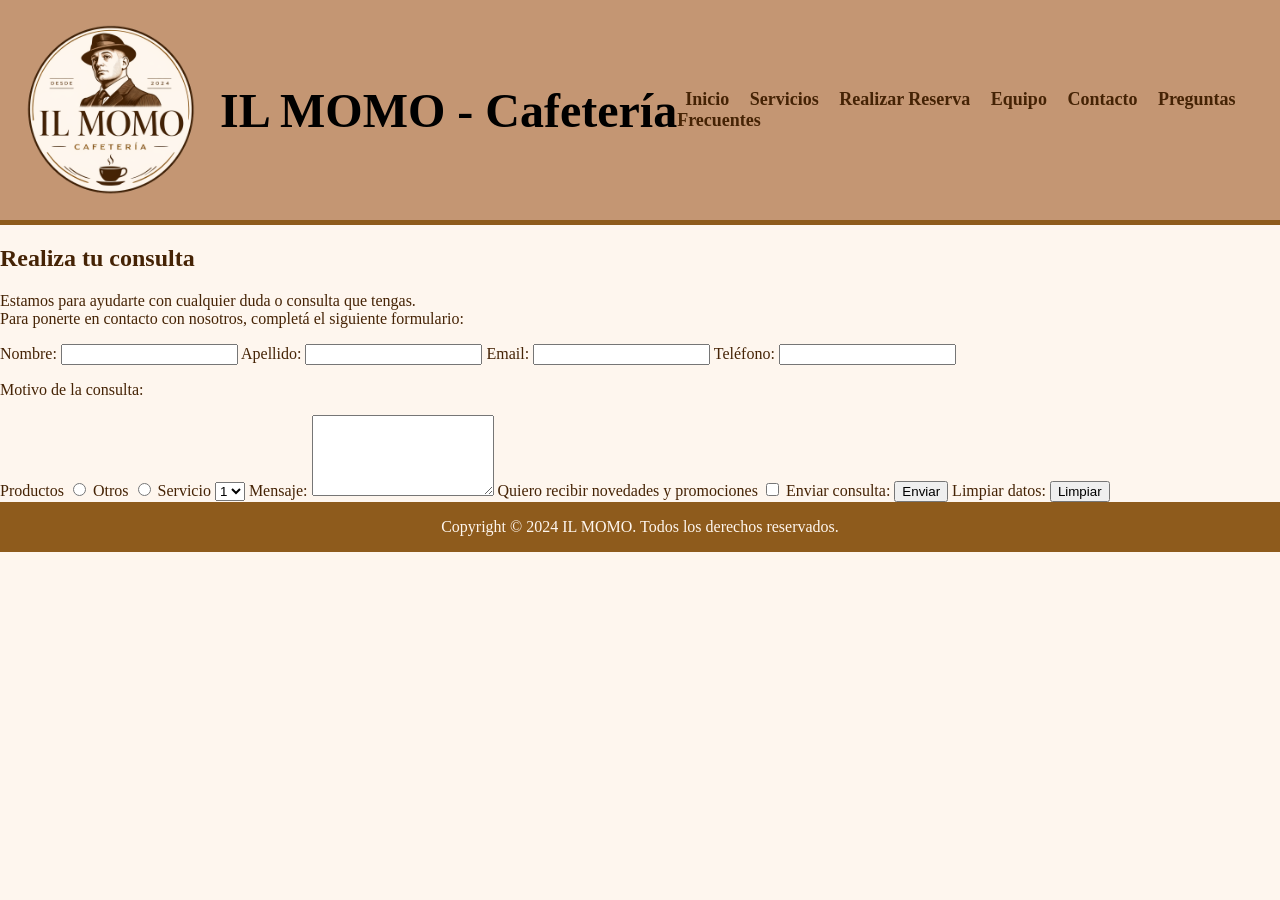
==== pages/contacto.html @ d0fb8910 "Header y footer unificados con el del index" ====
<!DOCTYPE html>
<html lang="en">
    <head>
        <meta charset="UTF-8" />
        <meta name="viewport" content="width=device-width, initial-scale=1.0" />
        <title>Contacto - Il Momo Cafeteria</title>
        
        <!--Descripcion de busqueda-->
        <meta name="descripcion" content="Contacto directo con Il Momo. ¡Estamos para ayudarte con cualquier duda que tengas!">
        <link rel="shortcut icon" type="image/x-icon" href="../assets/favicon/momo_img.png"/>

        <!--Referencia al archivo de css-->
        <link rel="stylesheet" href="../css/style.css"/>
    </head>
    <body>
        <!--Cabecera de la pagina-->
        <header>
            <div id="menu-logo">
                <img src="../assets/favicon/momo_img.png" alt="Il Momo Logo" />
                <h1>IL MOMO - Cafetería</h1>
            </div>
            <div id="menu-links">
                <nav>
                <a href="../index.html">Inicio</a>
                <a href="../pages/servicios.html">Servicios</a>
                <a href="../pages/pedido.html">Realizar Reserva</a>
                <a href="../pages/equipo.html">Equipo</a>
                <a href="../pages/contacto.html">Contacto</a>
                <a href="../pages/faq.html">Preguntas Frecuentes</a>
                </nav>
            </div>
        </header>

        <!--Contenido Principal-->
        <main>
            <section>
                <h2>Realiza tu consulta</h2>
                <p>
                    Estamos para ayudarte con cualquier duda o consulta que tengas.
                    <br/>
                    Para ponerte en contacto con nosotros, completá el siguiente formulario:
                </p>
                <form>
                    <!--CAMPOS INICIALES-->
                    <label for="nombre">Nombre:</label>
                    <input type="text" id="nombre" name="nombre" required />

                    <label for="apellido">Apellido:</label>
                    <input type="text" id="apellido" name="apellido" required />

                    <label for="email">Email:</label>
                    <input type="email" id="email" name="email" required />

                    <label for="telefono">Teléfono:</label>
                    <input type="tel" id="telefono" name="telefono" />

                    <p>Motivo de la consulta:</p>

                    <label for="consulta-producto">Productos</label>
                    <input type="radio" id="consulta-producto" name="motivo" required />
                    
                    <label for="consulta-otro">Otros</label>
                    <input type="radio" id="consulta-otro" name="motivo" required />
                    
                    <!--OPCIONES-->
                    <label for="servicio">Servicio</label>
                    <select id="servicio">
                        <option>1</option>
                        <option>2</option>
                        <option>3</option>
                    </select>

                    <!--TEXT AREA-->
                    <label for="mensaje">Mensaje:</label>
                    <textarea id="mensaje" name="mensaje" rows="5"></textarea>

                    <label for="newsletter">Quiero recibir novedades y promociones</label>
                    <input type="checkbox" id="newsletter" />

                    <label for="enviar">Enviar consulta:</label>
                    <button type="submit" id="enviar">Enviar</button>

                    <!--BOTON RESET-->
                    <label for="limpiar">Limpiar datos:</label>
                    <button type="reset" id="limpiar">Limpiar</button>
                </form>
            </section>
        </main>

        <!--Pie de pagina-->
        <footer>
            <p>Copyright &copy; 2024 IL MOMO. Todos los derechos reservados.</p>
        </footer>
    </body>
</html>
---- css/style.css ----
/* COLORES A USAR */
:root {
  --c-fondo-pagina: #fef6ee;
  --c-letras-titulo: #452305;
  --c-fondo-header: #c49673;
  --c-dorado-hover: #8e5b1c;
}

/* HEADER ESTILO */
/* #region*/
header {
  
  display: flex;
  align-items: center;
  width: auto;
  background-color: var(--c-fondo-header);
  border-bottom: 5px solid var(--c-dorado-hover);
}

nav a {
  text-decoration: none;
  color: var(--c-letras-titulo);
  font-family: "playfairdisplay", serif;
  font-weight: bold;
  margin: 8px;
}

nav a:hover {
  color: var(--c-dorado-hover)
}

#menu-logo img {
  display: inline-block;
  width: 220px;
  vertical-align: middle;
}

#menu-logo h1 {
  font-size: 48px;
}

#menu-logo {
  display: flex;
  align-items: center;
}

#menu-links {
  display: flex;
  align-items: center;
  justify-content: flex-end;
  flex: 1;
  font-size: 18px;
}
/* #endregion */

/* MAIN ESTILO */
/* #region*/
html, body {
  background-color: var(--c-fondo-pagina);
  margin: 0;
}

#index {
  text-align: center;
  margin: 15px;
}

main{
  color: var(--c-letras-titulo);
}

main a {
  text-decoration: none;
  color: var(--c-letras-titulo);
}

main a:hover {
  color: var(--c-dorado-hover);
}
/* #endregion */

/* FOOTER ESTILO*/
/* #region */
footer {
  display: inline-block;
  width: 100%;
  text-align: center;
  background-color: var(--c-dorado-hover);
  color: var(--c-fondo-pagina)
}
/* #endregion */
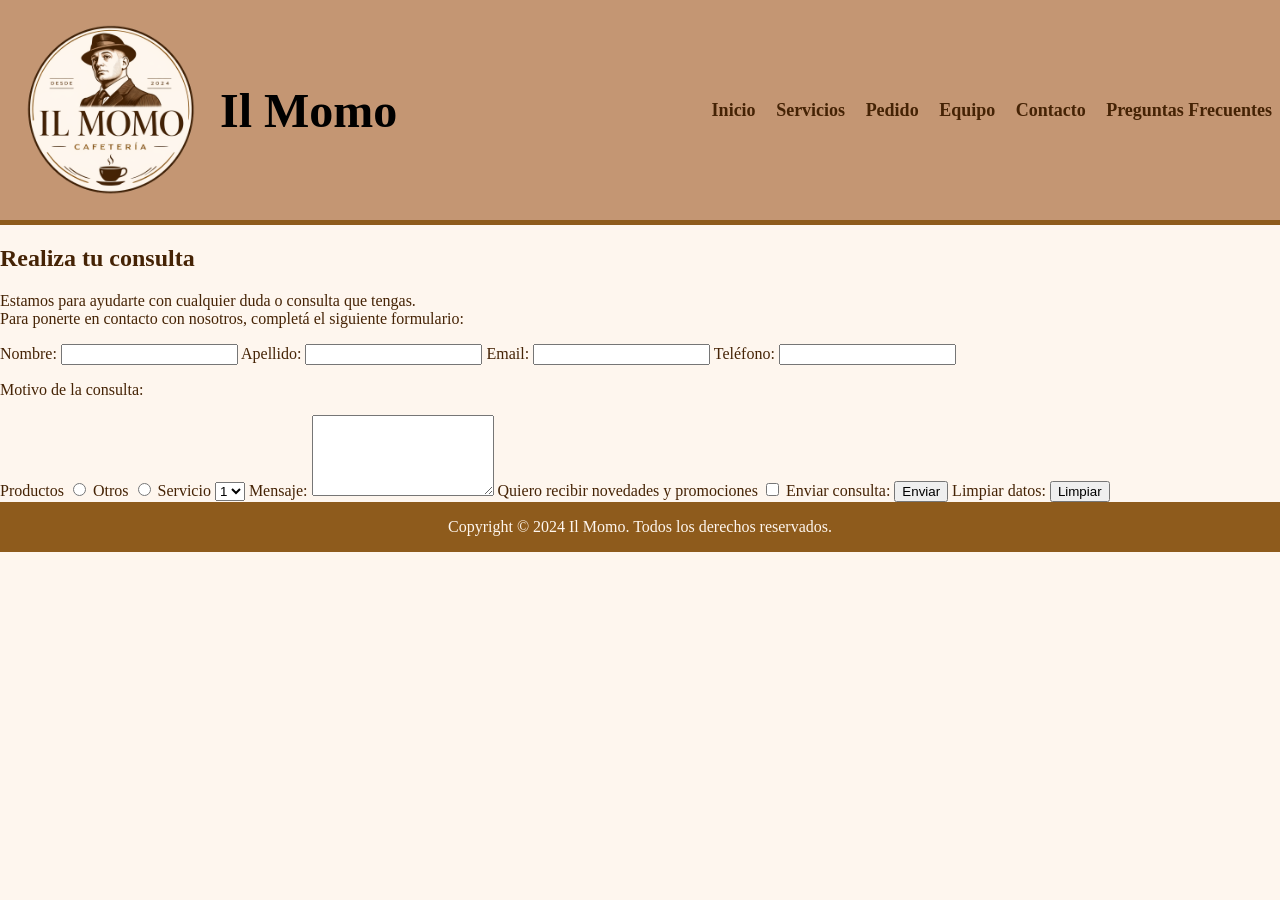
==== commit 4250e109: "Merge branch 'dev' into ailen-villalba" ====
--- a/pages/contacto.html
+++ b/pages/contacto.html
@@ -17,16 +17,16 @@
         <header>
             <div id="menu-logo">
                 <img src="../assets/favicon/momo_img.png" alt="Il Momo Logo" />
-                <h1>IL MOMO - Cafetería</h1>
+                <h1>Il Momo</h1>
             </div>
             <div id="menu-links">
                 <nav>
-                <a href="../index.html">Inicio</a>
-                <a href="../pages/servicios.html">Servicios</a>
-                <a href="../pages/pedido.html">Realizar Reserva</a>
-                <a href="../pages/equipo.html">Equipo</a>
-                <a href="../pages/contacto.html">Contacto</a>
-                <a href="../pages/faq.html">Preguntas Frecuentes</a>
+                    <a href="../index.html">Inicio</a>
+                    <a href="../pages/servicios.html">Servicios</a>
+                    <a href="../pages/pedido.html">Pedido</a>
+                    <a href="../pages/equipo.html">Equipo</a>
+                    <a href="../pages/contacto.html">Contacto</a>
+                    <a href="../pages/faq.html">Preguntas Frecuentes</a>
                 </nav>
             </div>
         </header>
@@ -89,7 +89,7 @@
 
         <!--Pie de pagina-->
         <footer>
-            <p>Copyright &copy; 2024 IL MOMO. Todos los derechos reservados.</p>
+            <p>Copyright &copy; 2024 Il Momo. Todos los derechos reservados.</p>
         </footer>
     </body>
 </html>
--- a/css/style.css
+++ b/css/style.css
@@ -9,7 +9,6 @@
 /* HEADER ESTILO */
 /* #region*/
 header {
-  
   display: flex;
   align-items: center;
   width: auto;
@@ -26,7 +25,7 @@
 }
 
 nav a:hover {
-  color: var(--c-dorado-hover)
+  color: var(--c-dorado-hover);
 }
 
 #menu-logo img {
@@ -55,7 +54,8 @@
 
 /* MAIN ESTILO */
 /* #region*/
-html, body {
+html,
+body {
   background-color: var(--c-fondo-pagina);
   margin: 0;
 }
@@ -65,7 +65,7 @@
   margin: 15px;
 }
 
-main{
+main {
   color: var(--c-letras-titulo);
 }
 
@@ -86,6 +86,21 @@
   width: 100%;
   text-align: center;
   background-color: var(--c-dorado-hover);
-  color: var(--c-fondo-pagina)
+  color: var(--c-fondo-pagina);
 }
-/* #endregion */+/* #endregion */
+
+/* form-reserva de pedido.html */
+#form-reserva h2 {
+  font-size: 34px;
+}
+#form-reserva {
+  flex-direction: column;
+  align-items: center;
+  margin: 20px;
+}
+
+#reserva {
+  margin: 40px;
+}
+/* #endregion */
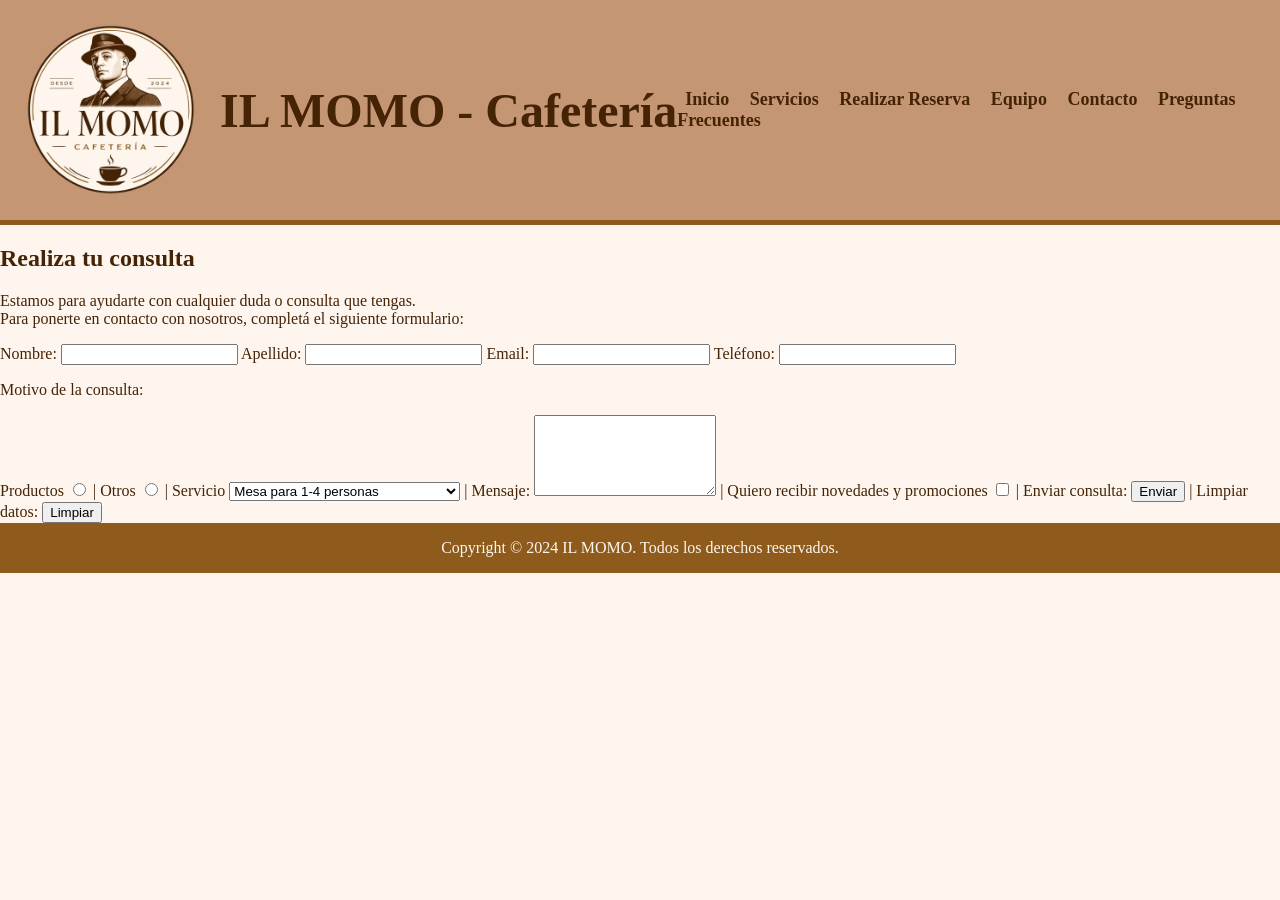
==== commit ae2fe71a: "Nombres de opciones agregados. Arreglos pequeños en diseño." ====
--- a/pages/contacto.html
+++ b/pages/contacto.html
@@ -17,16 +17,16 @@
         <header>
             <div id="menu-logo">
                 <img src="../assets/favicon/momo_img.png" alt="Il Momo Logo" />
-                <h1>Il Momo</h1>
+                <h1>IL MOMO - Cafetería</h1>
             </div>
             <div id="menu-links">
                 <nav>
-                    <a href="../index.html">Inicio</a>
-                    <a href="../pages/servicios.html">Servicios</a>
-                    <a href="../pages/pedido.html">Pedido</a>
-                    <a href="../pages/equipo.html">Equipo</a>
-                    <a href="../pages/contacto.html">Contacto</a>
-                    <a href="../pages/faq.html">Preguntas Frecuentes</a>
+                <a href="../index.html">Inicio</a>
+                <a href="../pages/servicios.html">Servicios</a>
+                <a href="../pages/pedido.html">Realizar Reserva</a>
+                <a href="../pages/equipo.html">Equipo</a>
+                <a href="../pages/contacto.html">Contacto</a>
+                <a href="../pages/faq.html">Preguntas Frecuentes</a>
                 </nav>
             </div>
         </header>
@@ -59,29 +59,29 @@
                     <label for="consulta-producto">Productos</label>
                     <input type="radio" id="consulta-producto" name="motivo" required />
                     
-                    <label for="consulta-otro">Otros</label>
+                    <label for="consulta-otro">| Otros</label>
                     <input type="radio" id="consulta-otro" name="motivo" required />
                     
                     <!--OPCIONES-->
-                    <label for="servicio">Servicio</label>
+                    <label for="servicio">| Servicio</label>
                     <select id="servicio">
-                        <option>1</option>
-                        <option>2</option>
-                        <option>3</option>
+                        <option>Mesa para 1-4 personas</option>
+                        <option>Sector preparado para cumpleaños</option>
+                        <option>Mesa en terraza VIP</option>
                     </select>
 
                     <!--TEXT AREA-->
-                    <label for="mensaje">Mensaje:</label>
+                    <label for="mensaje">| Mensaje:</label>
                     <textarea id="mensaje" name="mensaje" rows="5"></textarea>
 
-                    <label for="newsletter">Quiero recibir novedades y promociones</label>
+                    <label for="newsletter">| Quiero recibir novedades y promociones</label>
                     <input type="checkbox" id="newsletter" />
 
-                    <label for="enviar">Enviar consulta:</label>
+                    <label for="enviar">| Enviar consulta:</label>
                     <button type="submit" id="enviar">Enviar</button>
 
                     <!--BOTON RESET-->
-                    <label for="limpiar">Limpiar datos:</label>
+                    <label for="limpiar">| Limpiar datos:</label>
                     <button type="reset" id="limpiar">Limpiar</button>
                 </form>
             </section>
@@ -89,7 +89,7 @@
 
         <!--Pie de pagina-->
         <footer>
-            <p>Copyright &copy; 2024 Il Momo. Todos los derechos reservados.</p>
+            <p>Copyright &copy; 2024 IL MOMO. Todos los derechos reservados.</p>
         </footer>
     </body>
 </html>
--- a/css/style.css
+++ b/css/style.css
@@ -36,6 +36,7 @@
 
 #menu-logo h1 {
   font-size: 48px;
+  color: var(--c-letras-titulo);
 }
 
 #menu-logo {
@@ -90,7 +91,72 @@
 }
 /* #endregion */
 
+/*CARD ESTILO EQUIPO*/
+/* #region */
+.section-header h1 {
+  margin: 20px;
+  color: var(--c-letras-titulo);
+  font-family: "playfairdisplay", serif;
+  text-align: center;
+  font-size: 36px;
+}
+
+.section-header p {
+  margin: 20px;
+  color: var(--c-letras-titulo);
+  font-family: "Helvetica", serif;
+  text-align: center;
+  font-size: 20px;
+}
+
+#card-container {
+  display: grid;
+  grid-template-columns: repeat(3, 1fr); /* 3 columnas */
+  gap: 20px; /* espacio entre tarjetas */
+  margin: 20px;
+}
+
+.card-equipo {
+  background-color: var(--c-fondo-header);
+  border: 2px solid var(--c-letras-titulo);
+  border-radius: 10px;
+  padding: 30px;
+  margin: 20px auto;
+  width: 380px;
+}
+
+.card-equipo img {
+  width: 200px;
+  height: 200px;
+  object-fit: cover;
+  border-radius: 150px;
+  display: block;
+  margin: 0 auto;
+}
+
+.card-equipo h1 {
+  font-family: "playfairdisplay", serif;
+  font-weight: bold;
+  margin-top: 10px;
+  text-align: center;
+}
+
+.card-equipo h2 {
+  font-family: "Helvetica", serif;
+  font-weight: bold;
+  margin-top: 10px;
+  text-align: center;
+}
+
+.card-equipo p {
+  font-family: "Helvetica", serif;
+  font-weight: normal;
+  text-align: center;
+}
+/* #endregion */
+
 /* form-reserva de pedido.html */
+/* #region */
 #form-reserva h2 {
   font-size: 34px;
 }
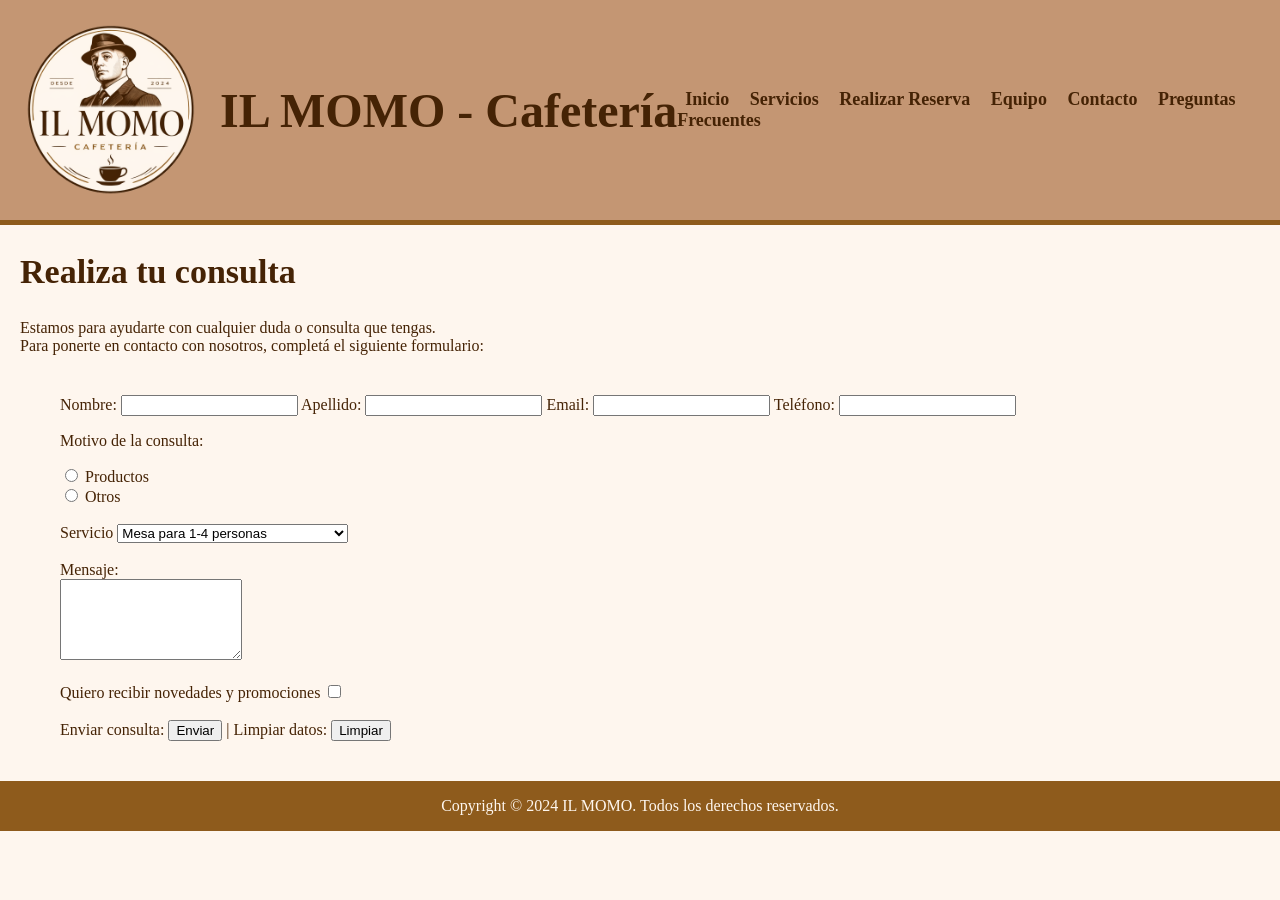
==== commit 0c9fd425: "Cambio final en estilo de contacto.html complementado con css" ====
--- a/pages/contacto.html
+++ b/pages/contacto.html
@@ -32,15 +32,15 @@
         </header>
 
         <!--Contenido Principal-->
-        <main>
-            <section>
+        <main id="contacto">
+            <section id="form-reserva">
                 <h2>Realiza tu consulta</h2>
                 <p>
                     Estamos para ayudarte con cualquier duda o consulta que tengas.
                     <br/>
                     Para ponerte en contacto con nosotros, completá el siguiente formulario:
                 </p>
-                <form>
+                <form id="reserva">
                     <!--CAMPOS INICIALES-->
                     <label for="nombre">Nombre:</label>
                     <input type="text" id="nombre" name="nombre" required />
@@ -55,29 +55,44 @@
                     <input type="tel" id="telefono" name="telefono" />
 
                     <p>Motivo de la consulta:</p>
+                    
+                    <input type="radio" id="consulta-producto" name="motivo" required />
+                    <label for="consulta-producto">Productos</label>
 
-                    <label for="consulta-producto">Productos</label>
-                    <input type="radio" id="consulta-producto" name="motivo" required />
+                    <br />
                     
-                    <label for="consulta-otro">| Otros</label>
                     <input type="radio" id="consulta-otro" name="motivo" required />
+                    <label for="consulta-otro">Otros</label>
                     
+                    <br />
+                    <br />
+
                     <!--OPCIONES-->
-                    <label for="servicio">| Servicio</label>
+                    <label for="servicio">Servicio</label>
                     <select id="servicio">
                         <option>Mesa para 1-4 personas</option>
                         <option>Sector preparado para cumpleaños</option>
                         <option>Mesa en terraza VIP</option>
                     </select>
 
+                    <br />
+                    <br />
+
                     <!--TEXT AREA-->
-                    <label for="mensaje">| Mensaje:</label>
+                    <label for="mensaje">Mensaje:</label>
+                    <br />
                     <textarea id="mensaje" name="mensaje" rows="5"></textarea>
 
-                    <label for="newsletter">| Quiero recibir novedades y promociones</label>
+                    <br />
+                    <br />
+
+                    <label for="newsletter">Quiero recibir novedades y promociones</label>
                     <input type="checkbox" id="newsletter" />
 
-                    <label for="enviar">| Enviar consulta:</label>
+                    <br />
+                    <br />
+
+                    <label for="enviar">Enviar consulta:</label>
                     <button type="submit" id="enviar">Enviar</button>
 
                     <!--BOTON RESET-->
--- a/css/style.css
+++ b/css/style.css
@@ -169,4 +169,4 @@
 #reserva {
   margin: 40px;
 }
-/* #endregion */
+/* #endregion */
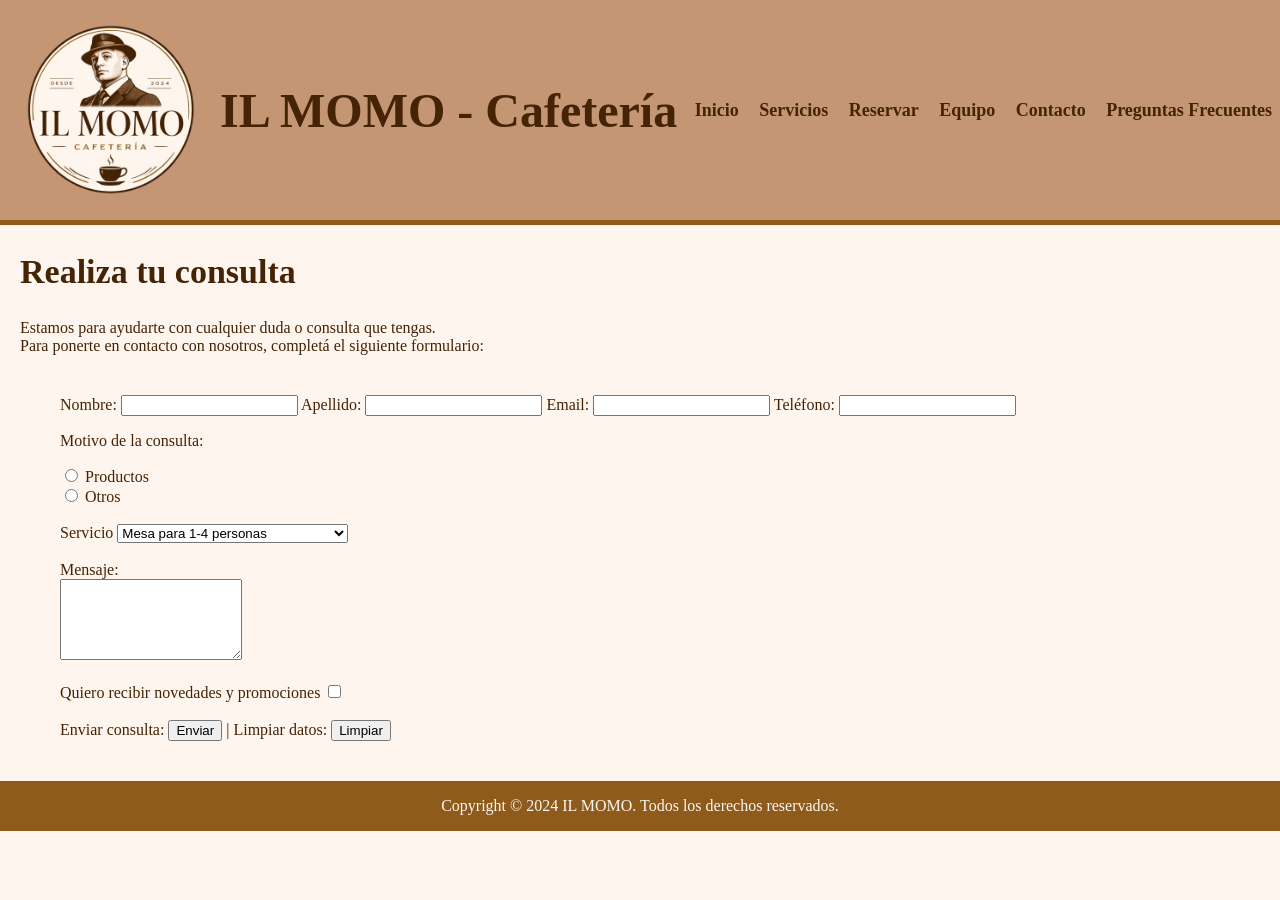
==== commit f720d03e: "Cambio en nav de "Pedido" a "Reservar" cambié en todos los htmls (menos servicios) la palabra "Pedid" ====
--- a/pages/contacto.html
+++ b/pages/contacto.html
@@ -23,7 +23,7 @@
                 <nav>
                 <a href="../index.html">Inicio</a>
                 <a href="../pages/servicios.html">Servicios</a>
-                <a href="../pages/pedido.html">Realizar Reserva</a>
+                <a href="../pages/pedido.html">Reservar</a>
                 <a href="../pages/equipo.html">Equipo</a>
                 <a href="../pages/contacto.html">Contacto</a>
                 <a href="../pages/faq.html">Preguntas Frecuentes</a>
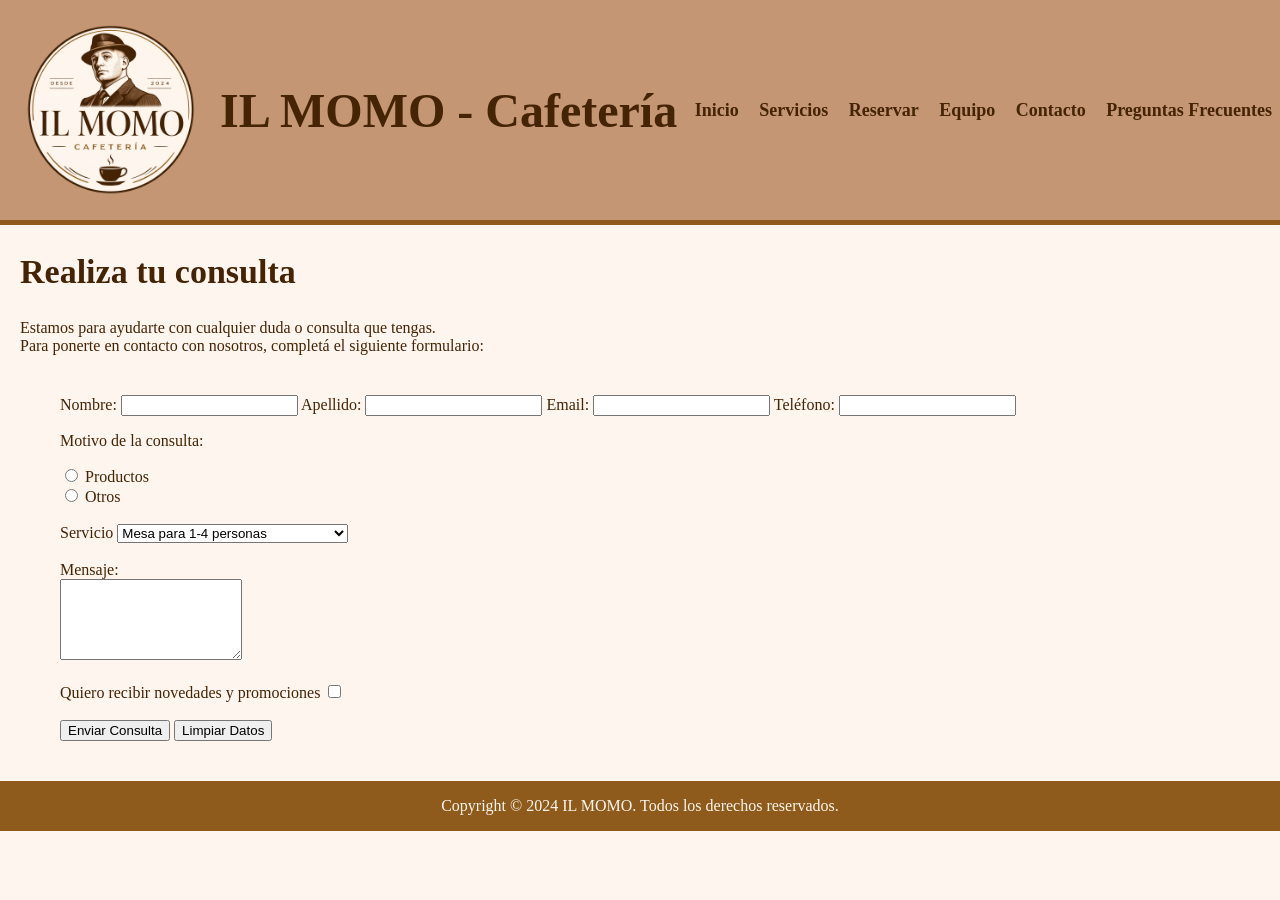
==== commit 18a5887f: "Boton "Enviar consulta" y "Limpiar datos" mejorados" ====
--- a/pages/contacto.html
+++ b/pages/contacto.html
@@ -92,12 +92,10 @@
                     <br />
                     <br />
 
-                    <label for="enviar">Enviar consulta:</label>
-                    <button type="submit" id="enviar">Enviar</button>
+                    <button type="submit" id="enviar">Enviar Consulta</button>
 
                     <!--BOTON RESET-->
-                    <label for="limpiar">| Limpiar datos:</label>
-                    <button type="reset" id="limpiar">Limpiar</button>
+                    <button type="reset" id="limpiar">Limpiar Datos</button>
                 </form>
             </section>
         </main>
--- a/css/style.css
+++ b/css/style.css
@@ -148,6 +148,14 @@
   text-align: center;
 }
 
+.card-equipo h3 {
+  font-family: "Helvetica", serif;
+  font-weight: bold;
+  margin-top: 10px;
+  text-align: center;
+  text-decoration: underline;
+}
+
 .card-equipo p {
   font-family: "Helvetica", serif;
   font-weight: normal;
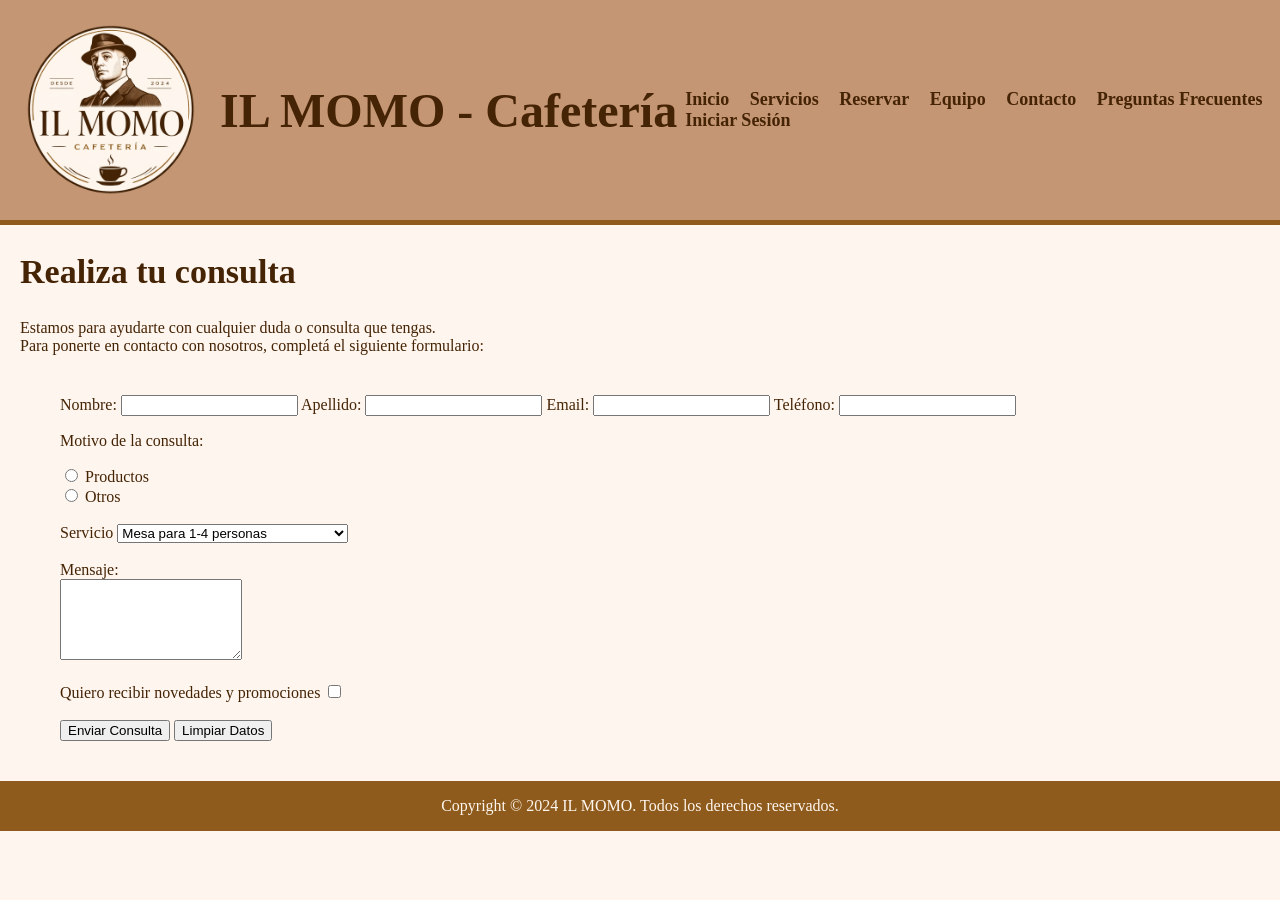
==== commit d91c3784: "Login y Perfil añadidos en el HTML y JS" ====
--- a/pages/contacto.html
+++ b/pages/contacto.html
@@ -27,6 +27,7 @@
                 <a href="../pages/equipo.html">Equipo</a>
                 <a href="../pages/contacto.html">Contacto</a>
                 <a href="../pages/faq.html">Preguntas Frecuentes</a>
+                <a href="./pages/login.html">Iniciar Sesión</a>
                 </nav>
             </div>
         </header>
--- a/css/style.css
+++ b/css/style.css
@@ -177,4 +177,48 @@
 #reserva {
   margin: 40px;
 }
-/* #endregion */+/* #endregion */
+
+/* loader */
+.loader-container {
+  display: flex;
+  flex-direction: column;
+  align-items: center;
+  padding: 20px;
+  width: 100%;
+}
+
+.loader {
+  border: 8px solid var(--c-fondo-header);
+  border-top: 8px solid var(--c-dorado-hover);
+  border-radius: 50%;
+  width: 50px;
+  height: 50px;
+  animation: spin 1s linear infinite;
+}
+
+@keyframes spin {
+  0% {
+    transform: rotate(0deg);
+  }
+  100% {
+    transform: rotate(360deg);
+  }
+}
+
+/* Boton MAS INFO */
+.btn-info {
+  background-color: var(--c-fondo-pagina);
+  border-color: var(--c-letras-titulo);
+  color: var(--c-letras-titulo);
+}
+
+.btn-info:hover {
+  background-color: var(--c-dorado-hover);
+  color: var(--c-fondo-pagina);
+}
+
+.servicio-full img {
+  width: 250px;
+  height: 250px;
+}
